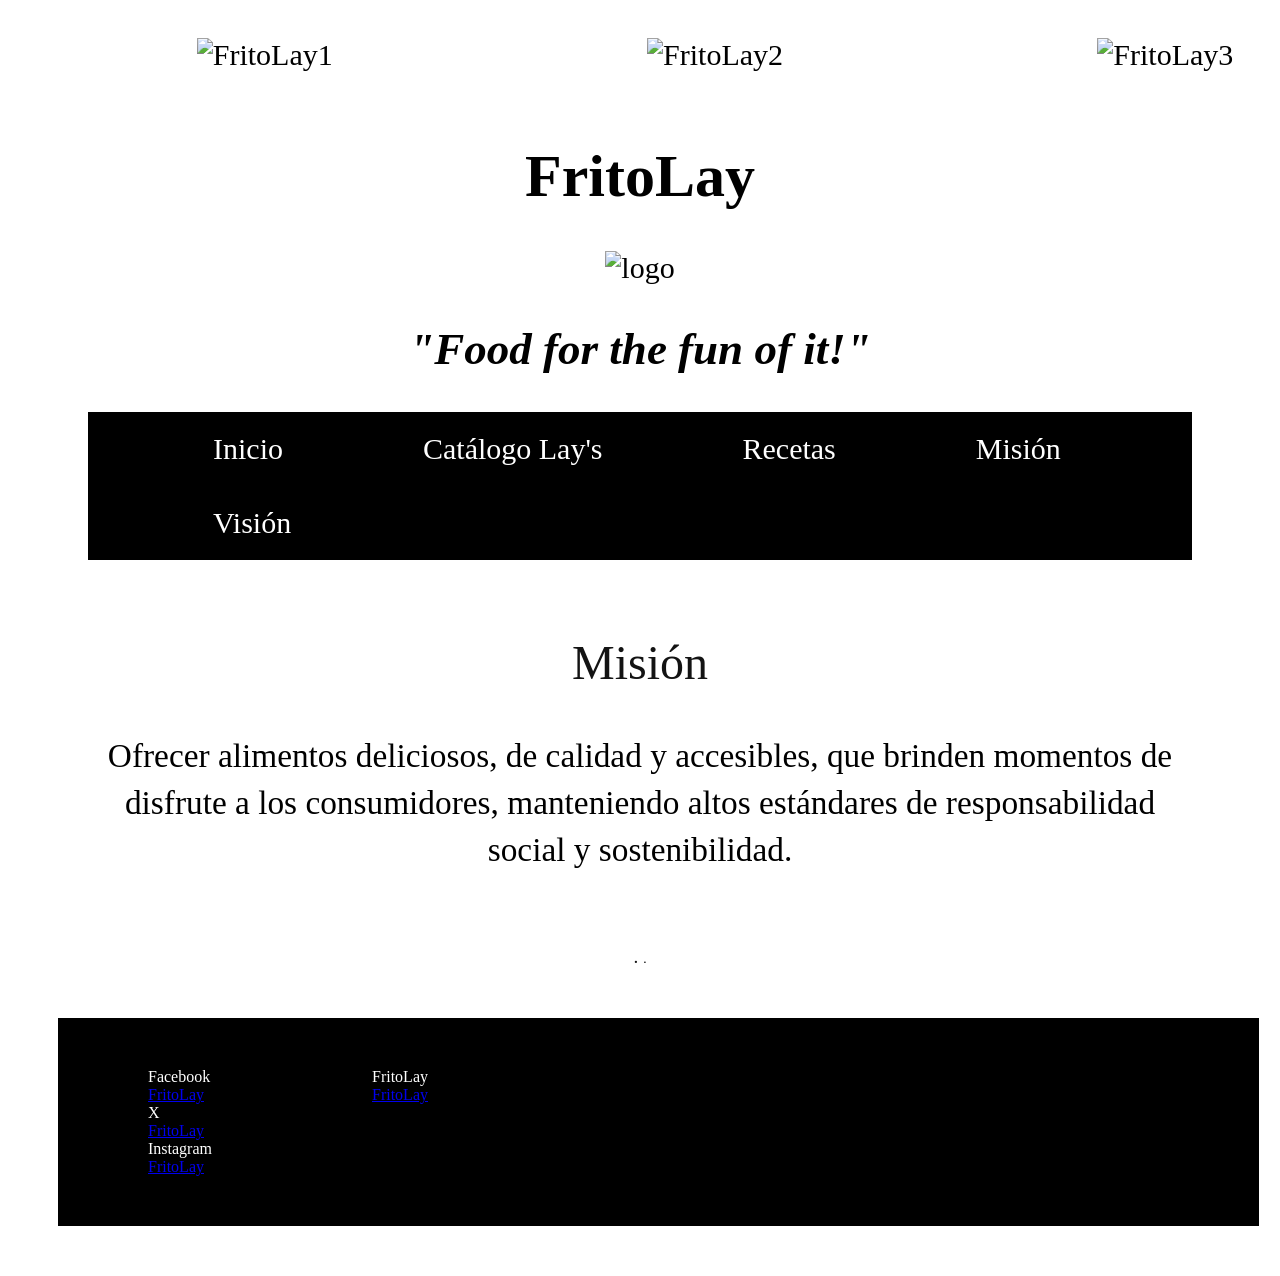
==== Mision.html @ 724dfe71 "Add files via upload" ====
<!DOCTYPE html>
<html lang="sp">

 <head>
      <meta charset="UTF-8">
      <meta name="viewport" content="width=device-width, initial-scale=1.0">
     <title>FritoLay</title>
     <link rel="stylesheet" type="text/css" href="styles.css">
     <script src="main.js"></script>

 </head>

<div id="Fondo">
    <header>
          <div class="slider">
              <ul>
                  <li><img src="Imagenes/FritoLay.png" alt="FritoLay1"></li>
                  <li><img src="Imagenes/FritoLay1.png" alt="FritoLay2"></li>
                  <li><img src="Imagenes/FritoLay2.jpg" alt="FritoLay3"></li>
                  <li><img src="Imagenes/Fritolay_company_logo.svg.png" alt="FritoLay4"></li>
              </ul>
          </div>
  
          <h1>FritoLay</h1>
  
          <div class="logo1">
              <img src="Imagenes/Logo.png" alt="logo">
          </div>
          <h2><em>"Food for the fun of it!"</em></h2>
          <nav>
              <ul>
                  <li><a href="index.html">Inicio</a></li>
                  <li><a href="CatalogoLay's.html">Catálogo Lay's</a></li>
                  <li><a href="CatalogoRecetas.html">Recetas</a></li>
                  <li><a href="Mision.html">Misión</a></li>
                  <li><a href="Vision.html">Visión</a></li>

              </ul>
          </nav>
      </header>
    <div class="objetivos">
        <p3>Misión</p3>
        <p> </p>
        <p> </p>
        <p> </p>
        <p4> Ofrecer alimentos deliciosos, de calidad y accesibles, que brinden momentos de disfrute a los consumidores, manteniendo altos estándares de responsabilidad social y sostenibilidad. </p4>
    </div>
    <p> </p>
        <p> </p>
        <p> </p>
    <p3>. </p3>
    <p4>. </p4>
</div>
<div class="final">
    <div class="contactos">
        <div class="fondofinal">
            <ul>
                <li><p1>Facebook</p1></li>
                <li><a href="https://www.facebook.com/FritoLay">FritoLay</a></li>
                <li><p1>X</p1></li>
                <li><a href="https://x.com/FritoLay">FritoLay</a></li>
                <li><p1>Instagram</p1></li>
                <li><a href="https://www.instagram.com/fritolay">FritoLay</a></li>
            </ul>
    <div class="asociados">
            <div class="finalderecha">
                <ul>
                    <li><p1>FritoLay</p1></li>
                    <li><a href="https://www.fritolay.com/">FritoLay</a></li>
                </ul>
            </div>
        </div>

    </div>
    </div>
</div>
---- styles.css ----
.slider{
  width: 95%;
  margin: auto;
  overflow: hidden;
}
.slider ul{
  display: flex;
  padding: 0;
  width: 150%;
  animation: cambio 20s infinite;
}
  
.slider li{
  width: 100%;
  list-style: none;
}
  
.slider img{
  width: 100%;
}
  
@keyframes cambio {
  0%{margin-left: 0;}
  20%{margin-left: 0;}

  25%{margin-left: -16.6%;}
  45%{margin-left: -16.6%;}

  50%{margin-left: -33.2%;}
  70%{margin-left: -33.2%;}

  75%{margin-left: -50%;}
  100%{margin-left: -50%;}
}
  
header {
    text-align: center;
    font-size: 30px;
}
  
body {
    text-align: center;
    font-family: Cambria, Cochin, Georgia, Times, 'Times New Roman', serif;
}
  
.Logotipo {
    text-align: right;
    margin: 75px;
    transform: translate(-9px, -200px);
  
}
  
.Integrantes {
    text-align: left;
    margin: 75px;
}
.contenido{
    max-width: 1200px;
    width: 100%;
    margin: 40px auto;
    display: flex;
}
.mostrador{
    width: 100%;
    transition: .5s ease;
}
.mostrador .fila{
    width: 100%;
    display: flex;
    justify-content: space-between;
    margin-bottom: 40px;
    
}

.mostrador .fila .item{
    max-width: 210px;
    padding: 30px;
    height: 250px;
    /*border: 2px solid red;*/
    text-align: center;
    margin: 0 10px;
    cursor: pointer;
    border-radius: 5px;
    transition: .3s;
    
}
.mostrador .fila .item:hover{
    background-color: #e6e6e6;
}
.mostrador .fila .item img{
    width: 100%;
    margin: 30px 0;
}
.mostrador .fila .item .descripcion{
    color: #707070;
    font-weight: bold;
    font-size: 25px;
}
.mostrador .fila .item .precio{
    color: #f85151;
    font-weight: bold;
    font-size: 18px;
}
.seleccion{
    transition: .5s ease;
    opacity: 0;
    width: 0%;
    border: 1px solid #ccc;
    position: relative;
    display: flex;
    flex-direction: column;
    justify-content: center;
    overflow: hidden;
}
.cerrar{
    position: absolute;
    right: 0;
    top: 20px;
    right: 20px;
    cursor: pointer;
}

#Fondo {
    margin: none;
    padding: none;
    width: 100%;
    height: 100%;
    background: #ffffff;
}

.luryx {
  text-align: left;
  margin: 85px;
  font-family:Verdana, Geneva, Tahoma, sans-serif
}
.falabella {
  text-align: left;
  margin: 85px;
  font-family:Verdana, Geneva, Tahoma, sans-serif
  
}
.falabella, h4{
    color: rgb(12, 12, 12);
}
.luryx, h3{
    color: rgb(0, 0, 0);
    font-size: 40px;
    text-align: center;
    list-style: none;
}
.contenedor1{
 
  align-content: left;
}

header nav{
  background-color: #000000;
  margin-bottom: 10px;
  justify-content: center;
  display: flex;
  margin: 0 80px;
}

header nav ul{
  list-style: none;
  overflow: hidden;
  font-family: 'Times New Roman', Times, serif;
  text-align: center;
  margin: 0 15px;
}

header nav ul li{
  float: left;
  margin: 0 50px;
}

header nav ul li a{
  display: block;
  padding: 20px;
  color: #ffffff;
  text-decoration: none;
}

header nav ul li a:hover{
  background: #c9c4c4;
}

.p1{
  font-family: 'Trebuchet MS', 'Lucida Sans Unicode', 'Lucida Grande', 'Lucida Sans', Arial, sans-serif;
  font-size: 25px;
  font-style: italic;
}

.p2{
  font-size: 7px;
  font-family: Georgia, 'Times New Roman', Times, serif;
}

.final .a{
  font-size: 7px;
  font-family: Georgia, 'Times New Roman', Times, serif;
  color:#fff;
  text-align: center;
}

.final ul{
  list-style: none;
  text-align: left;
  color:#fff;
  margin: 50px;
}

.fondofinal{
  background: #000000;
  display: flex;
  margin: 50px;
  padding: none;
  width: 95%;
  height: 100%;
  
}
.final .finalderecha{
  text-align: center;
  margin: 20px;
  color:#fff;
}
.objetivos {
  text-align: center;
  font-size: 40px;
  margin: 75px;
}
p3{
  text-align: center;
  color: rgb(19, 19, 19);
  font-size:larger;
}
p4{
  text-align: center;
  color: rgb(0, 0, 0);
  font-size:smaller;
  font-family:serif;
}
p5{
  text-align: center;
  color: rgb(255, 255, 255);
  font-size:larger;
}
p6{
  text-align: center;
  color: rgb(255, 255, 255);
  font-size:larger;
}
p7{
  text-align: center;
  color: rgb(255, 255, 255);
  font-size:larger;
}
p8{
  text-align: center;
  color: rgb(248, 250, 253);
  font-size:larger;
}
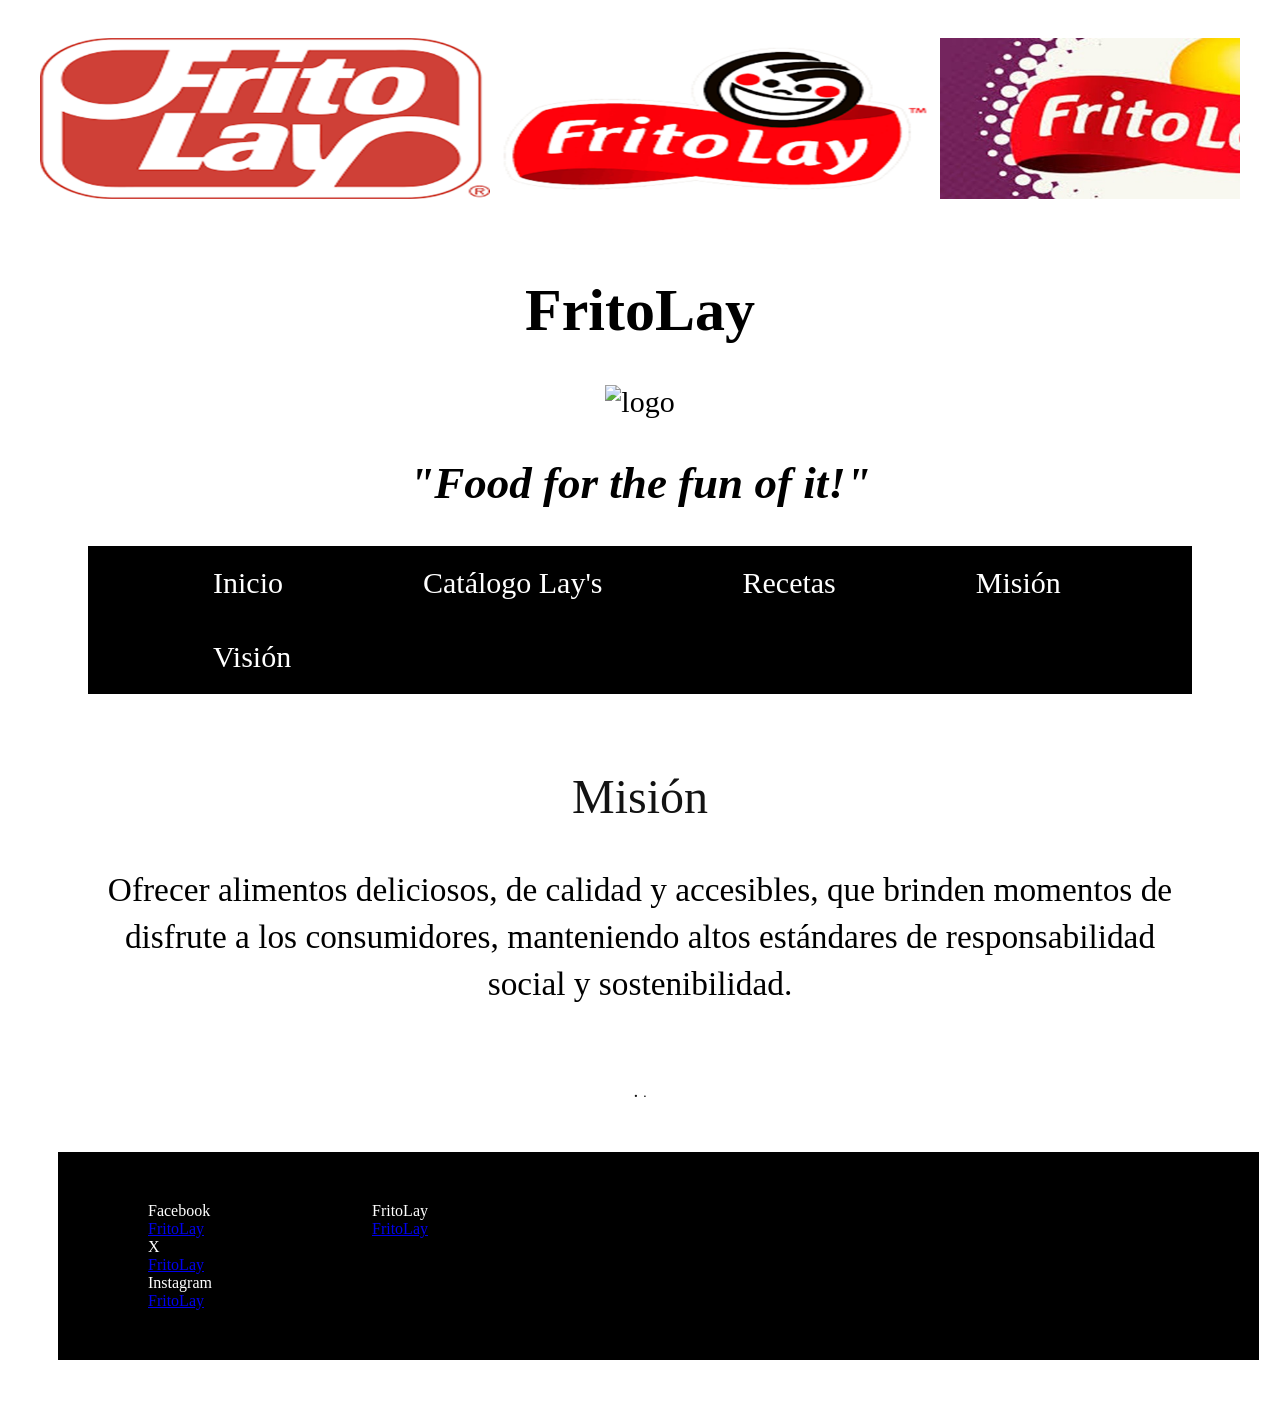
==== commit bb3fc27b: "Update Mision.html" ====
--- a/Mision.html
+++ b/Mision.html
@@ -14,10 +14,10 @@
     <header>
           <div class="slider">
               <ul>
-                  <li><img src="Imagenes/FritoLay.png" alt="FritoLay1"></li>
-                  <li><img src="Imagenes/FritoLay1.png" alt="FritoLay2"></li>
-                  <li><img src="Imagenes/FritoLay2.jpg" alt="FritoLay3"></li>
-                  <li><img src="Imagenes/Fritolay_company_logo.svg.png" alt="FritoLay4"></li>
+                  <li><img src="FritoLay.png" alt="FritoLay1"></li>
+                  <li><img src="FritoLay1.png" alt="FritoLay2"></li>
+                  <li><img src="FritoLay2.jpg" alt="FritoLay3"></li>
+                  <li><img src="Fritolay_company_logo.svg.png" alt="FritoLay4"></li>
               </ul>
           </div>
   
@@ -73,4 +73,4 @@
 
     </div>
     </div>
-</div>+</div>
